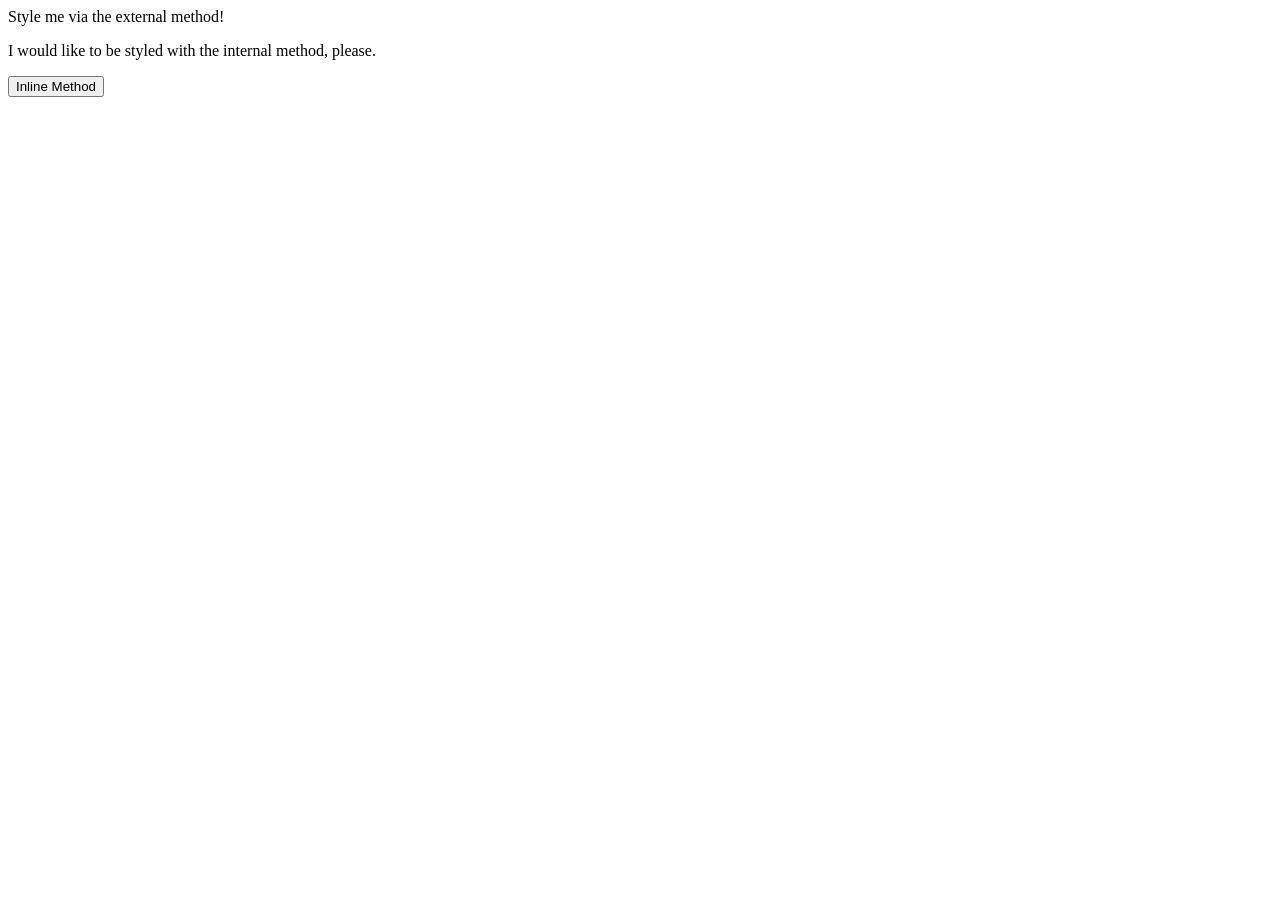
==== foundations/intro-to-css/01-css-methods/index.html @ 347cf7ce "Add external CSS link to new CSS styles file This change adds an external link to the index HTML lin" ====
<!DOCTYPE html>
<html lang="en">
  <head>
    <meta charset="UTF-8">
    <meta http-equiv="X-UA-Compatible" content="IE=edge">
    <meta name="viewport" content="width=device-width, initial-scale=1.0">
    <title>Methods for Adding CSS</title>
    <link rel="stylesheet" href="styles.css">
  </head>
  <body>
    <div>Style me via the external method!</div>
    <p>I would like to be styled with the internal method, please.</p>
    <button>Inline Method</button>
  </body>
</html>
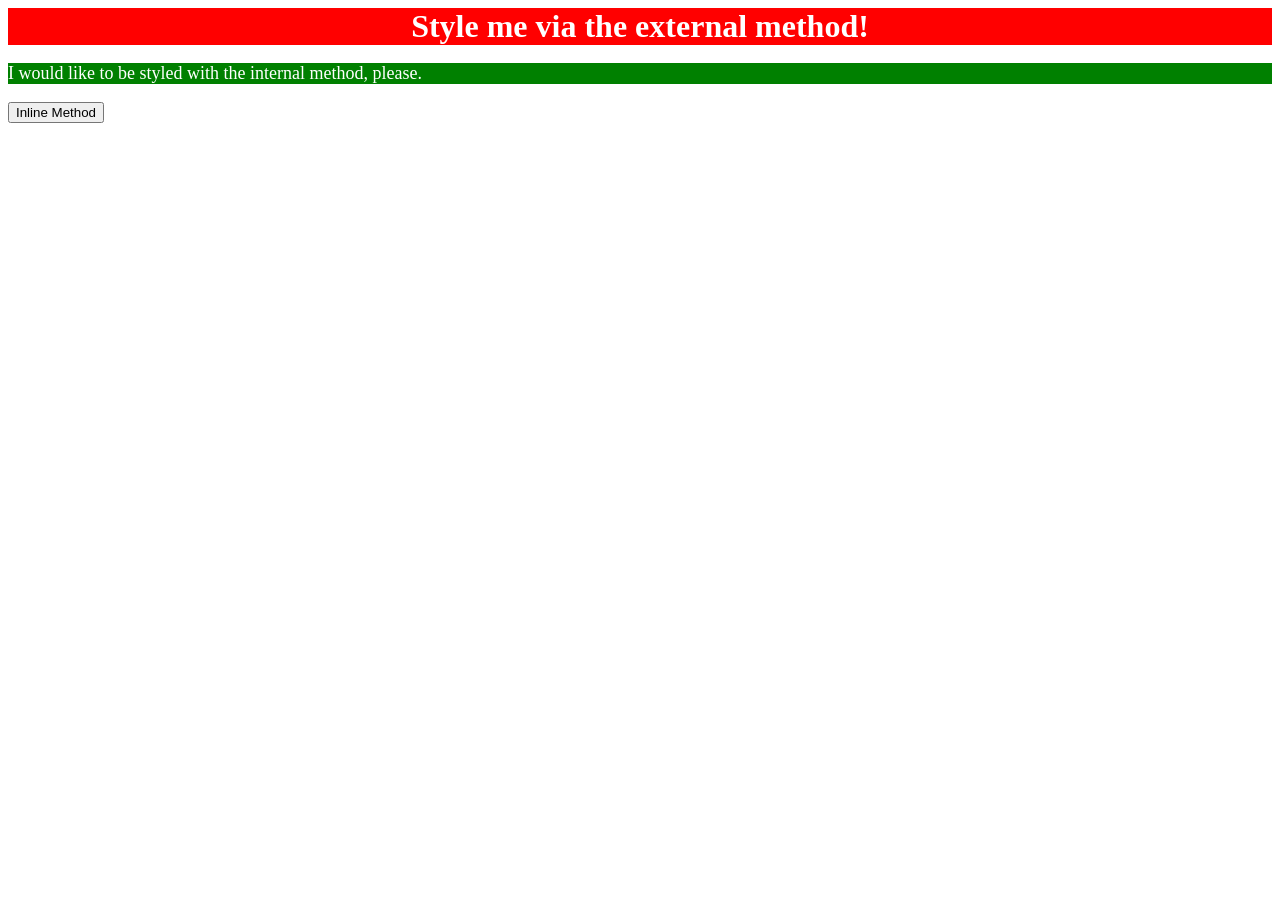
==== commit d697de3e: "Add style rules to <p> using internal method This commit added the style rules for the <p> element i" ====
--- a/foundations/intro-to-css/01-css-methods/index.html
+++ b/foundations/intro-to-css/01-css-methods/index.html
@@ -6,6 +6,13 @@
     <meta name="viewport" content="width=device-width, initial-scale=1.0">
     <title>Methods for Adding CSS</title>
     <link rel="stylesheet" href="styles.css">
+    <style>
+      p {
+        background-color: green;
+        color: white;
+        font-size: 18px;
+      }
+    </style>
   </head>
   <body>
     <div>Style me via the external method!</div>
--- a/foundations/intro-to-css/01-css-methods/styles.css
+++ b/foundations/intro-to-css/01-css-methods/styles.css
@@ -0,0 +1,7 @@
+div {
+    color: white;
+    background-color: red;
+    font-size: 32px;
+    text-align: center;
+    font-weight: bold;
+}
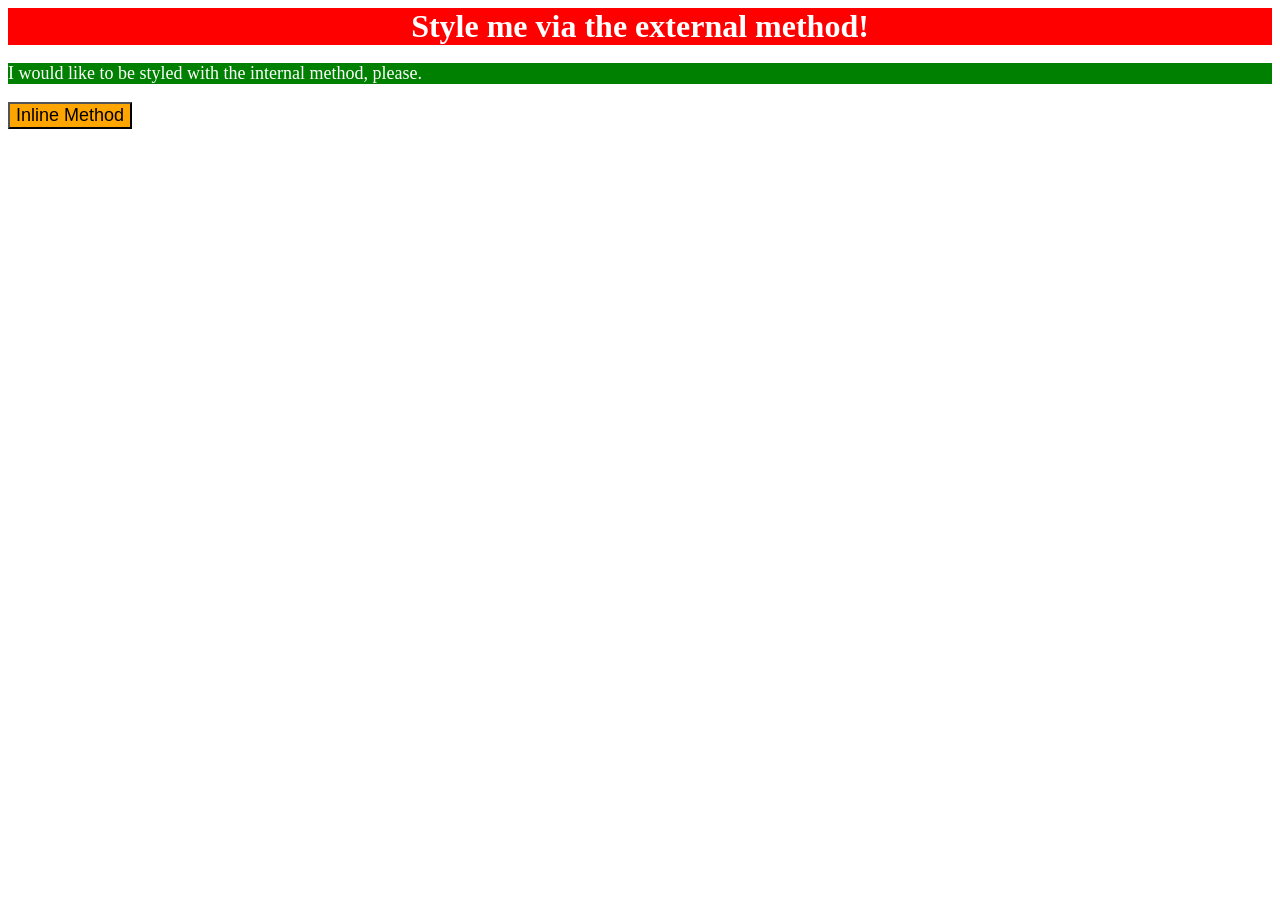
==== commit 551c48a0: "Add inline css rules for button rules that apply to button are: an orange background and a font size" ====
--- a/foundations/intro-to-css/01-css-methods/index.html
+++ b/foundations/intro-to-css/01-css-methods/index.html
@@ -17,6 +17,6 @@
   <body>
     <div>Style me via the external method!</div>
     <p>I would like to be styled with the internal method, please.</p>
-    <button>Inline Method</button>
-  </body>
+    <button style="background-color: orange; font-size: 18px;">Inline Method</button>
+  </body> 
 </html>
